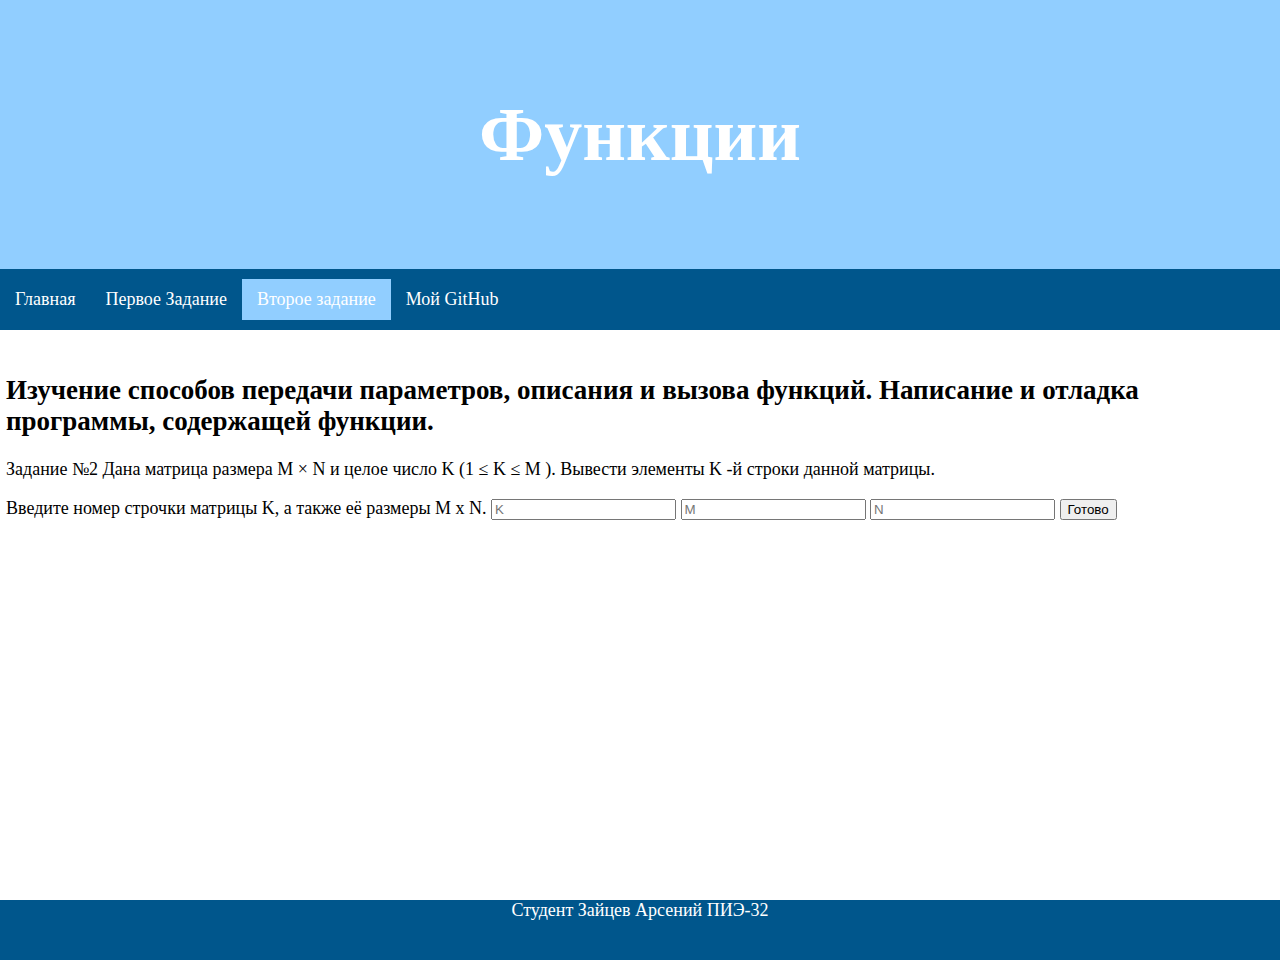
==== pages/exercise_2.html @ 0af3294a "Version 1.1" ====
<!DOCTYPE html>
<html lang="ru">
<head>
  <meta charset="UTF-8">
  <meta name="viewport" content="width=device-width, initial-scale=1.0">
  <meta name="description" content="Лабораторная работа, функции.">
  <meta name="keywords" content="HTML, CSS, JavaScript">
  <meta name="author" content="Арсений Зайцев">
  <title>Лабораторная работа №6</title>
  <link rel="shortcut icon" href="../assets/images/favicon.png">
  <link rel="stylesheet" href="../style/style.css">
  <script src="../js/script_2.js"></script>
  <script src="../js/script_bm.js"></script>
</head>
<body>
  <header>
    <h1>Функции</h1>
  </header>
  <main>
    <div class="topnav" id="myTopnav">
      <a href="../index.html">Главная</a>
      <a href="exercise_1.html">Первое Задание</a>
      <a class="active" href="exercise_2.html">Второе задание</a>
      <a href="https://github.com/Arsensor">Мой GitHub</a>
      <a class="icon" id="menu" onclick="toggleMenu()">&#9776;</a>
    </div>
    <div class="content">
      <div>
        <h2>Изучение  способов передачи параметров, описания и вызова функций. 
          Написание и отладка программы, содержащей функции.</h2>
      </div>
      <div>
        <p>Задание №2
          Дана матрица размера M × N и целое число K (1 ≤ K ≤ M ). Вывести элементы K -й строки данной матрицы.
        </p>
        <label id="name_i_2">Введите номер строчки матрицы K, а также её размеры M x N.</label>
        <input type="number" id="name_k_2" placeholder="K">
        <input type="number" id="name_m_2" placeholder="M">
        <input type="number" id="name_n_2" placeholder="N">
        <button id="send_2" onclick="exercise_2()">Готово</button> 
        <p id = "output_exercise_2_line"></p>
        <div class="matrix_container" id = "output_exercise_2_matrix"></div>
      </div>
    </div>
  </main>
  <footer>
    Студент Зайцев Арсений ПИЭ-32 
  </footer>
</body>
</html>
---- style/style.css ----
@font-face {
  font-family: San Francisco Pro;
  src: url(../assets/fonts/SF-Pro.ttf);
}
body {
  margin: 0;
  font-family: San Francisco Pro;
  font-size: 18px;
  padding-bottom: 60px;
  position: relative;
  flex-direction: column;
  min-height: 100vh;
}
header {
  background-color: #91ceff;
  padding: 40px;
  text-align: center;
  font-size: 38px;
  color: white;
}
.content {
  margin-left: 6px;
}
h1 {
  text-align: center;
}
h2 {
  margin-top: 5vh;
  text-align: left;
}
.topnav {
  overflow: hidden;
  background-color: #00568c;
  padding: 10px 0;
}
.topnav a {
  float: left;
  color: #ffffff;
  text-align: center;
  text-decoration: none;
  padding: 10px 15px;
  font-size: 18px;
  transition: background-color 0.3s; 
}
.topnav .icon{
  display: none;
}
.topnav a:hover {
  background-color: #91ceff;
  color: black;
}
.active {
  background-color: #91ceff;
  color: white;
}
.matrix_container {
  display: flex;
  flex-direction: column;
  justify-content: center;
  align-items: center;
  margin-bottom: 15px;
}
.matrix_line {
  background-color: #00568c;
  display: inline-block;
  color: white;
  border: none;
  border-radius: 5px;
  font-size: 20px;
}
@media screen and (max-width: 600px) {
  .topnav a {
    float: none; 
    display: none; 
    text-align: left; 
  }
  .topnav a.icon {
    float: right;
    display: block; 
    font-size: 30px; 
    padding: 10px 15px; 
  }
  .topnav.responsive a {
    display: block; 
  }
  .topnav.responsive .icon {
    position: static; 
    bottom: 5%; 
    margin-right: 43%;
  }
}
footer {
  background-color: #00568c;
  text-align: center;
  color: white;
  position: absolute;
  bottom: 0;
  width: 100%;
  height: 60px;
}
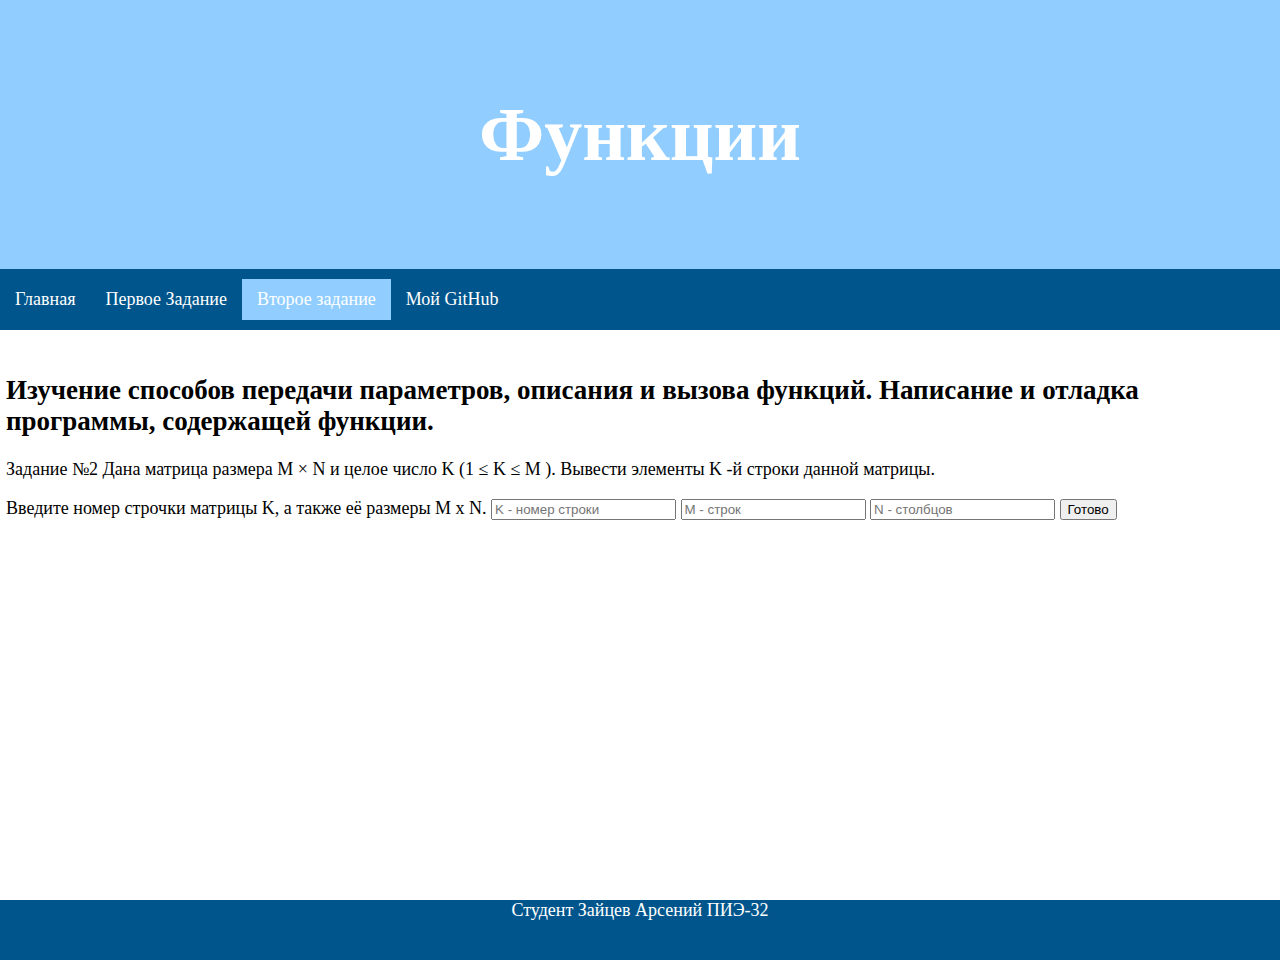
==== commit e0d77552: "Version 1.2" ====
--- a/pages/exercise_2.html
+++ b/pages/exercise_2.html
@@ -34,9 +34,9 @@
           Дана матрица размера M × N и целое число K (1 ≤ K ≤ M ). Вывести элементы K -й строки данной матрицы.
         </p>
         <label id="name_i_2">Введите номер строчки матрицы K, а также её размеры M x N.</label>
-        <input type="number" id="name_k_2" placeholder="K">
-        <input type="number" id="name_m_2" placeholder="M">
-        <input type="number" id="name_n_2" placeholder="N">
+        <input type="number" id="name_k_2" placeholder="K - номер строки">
+        <input type="number" id="name_m_2" placeholder="M - строк">
+        <input type="number" id="name_n_2" placeholder="N - столбцов">
         <button id="send_2" onclick="exercise_2()">Готово</button> 
         <p id = "output_exercise_2_line"></p>
         <div class="matrix_container" id = "output_exercise_2_matrix"></div>
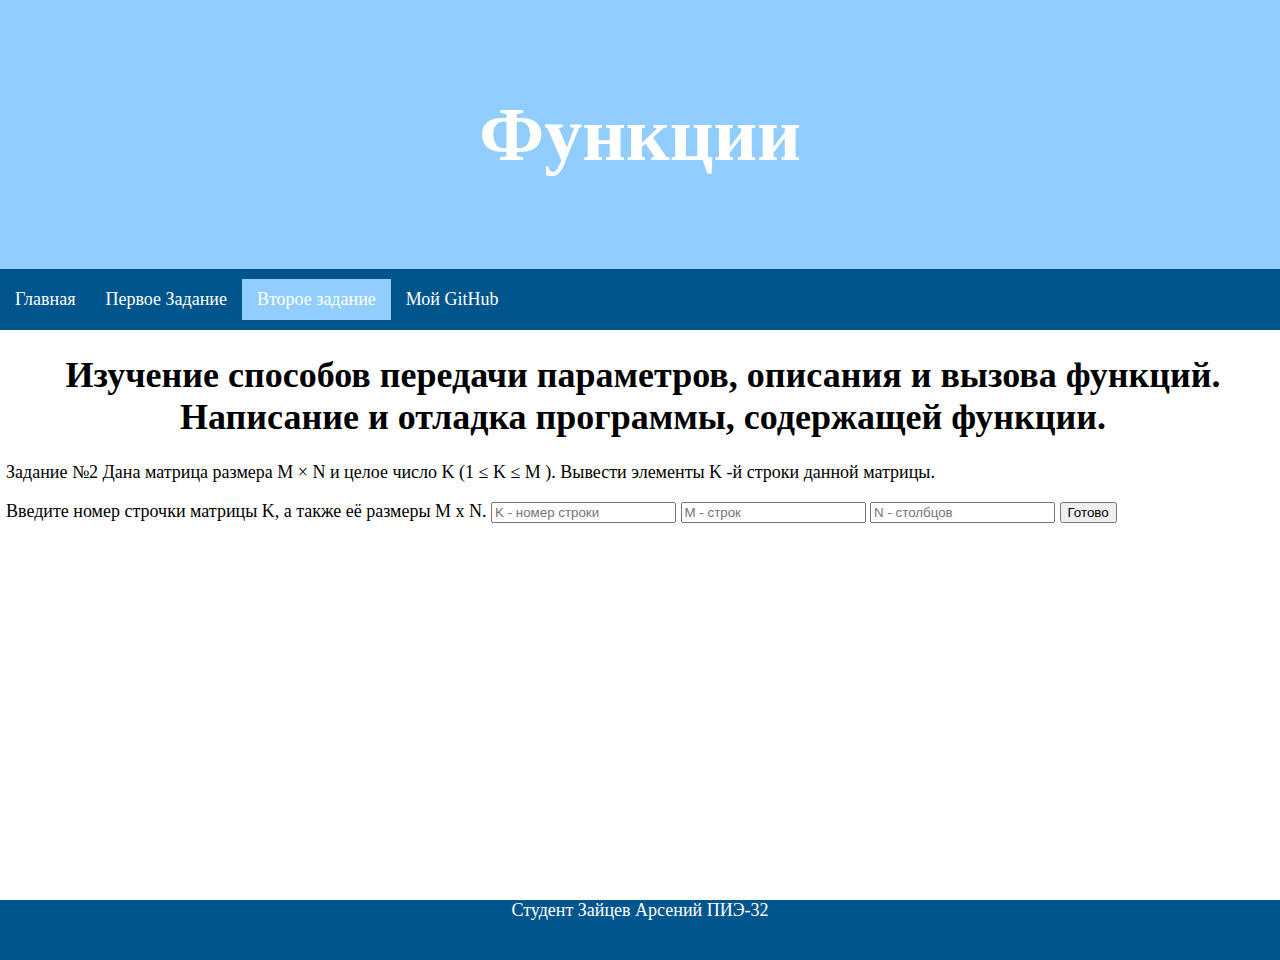
==== commit 72dc2c25: "Version 1.2.1" ====
--- a/pages/exercise_2.html
+++ b/pages/exercise_2.html
@@ -26,8 +26,8 @@
     </div>
     <div class="content">
       <div>
-        <h2>Изучение  способов передачи параметров, описания и вызова функций. 
-          Написание и отладка программы, содержащей функции.</h2>
+        <h1>Изучение  способов передачи параметров, описания и вызова функций. 
+          Написание и отладка программы, содержащей функции.</h1>
       </div>
       <div>
         <p>Задание №2
